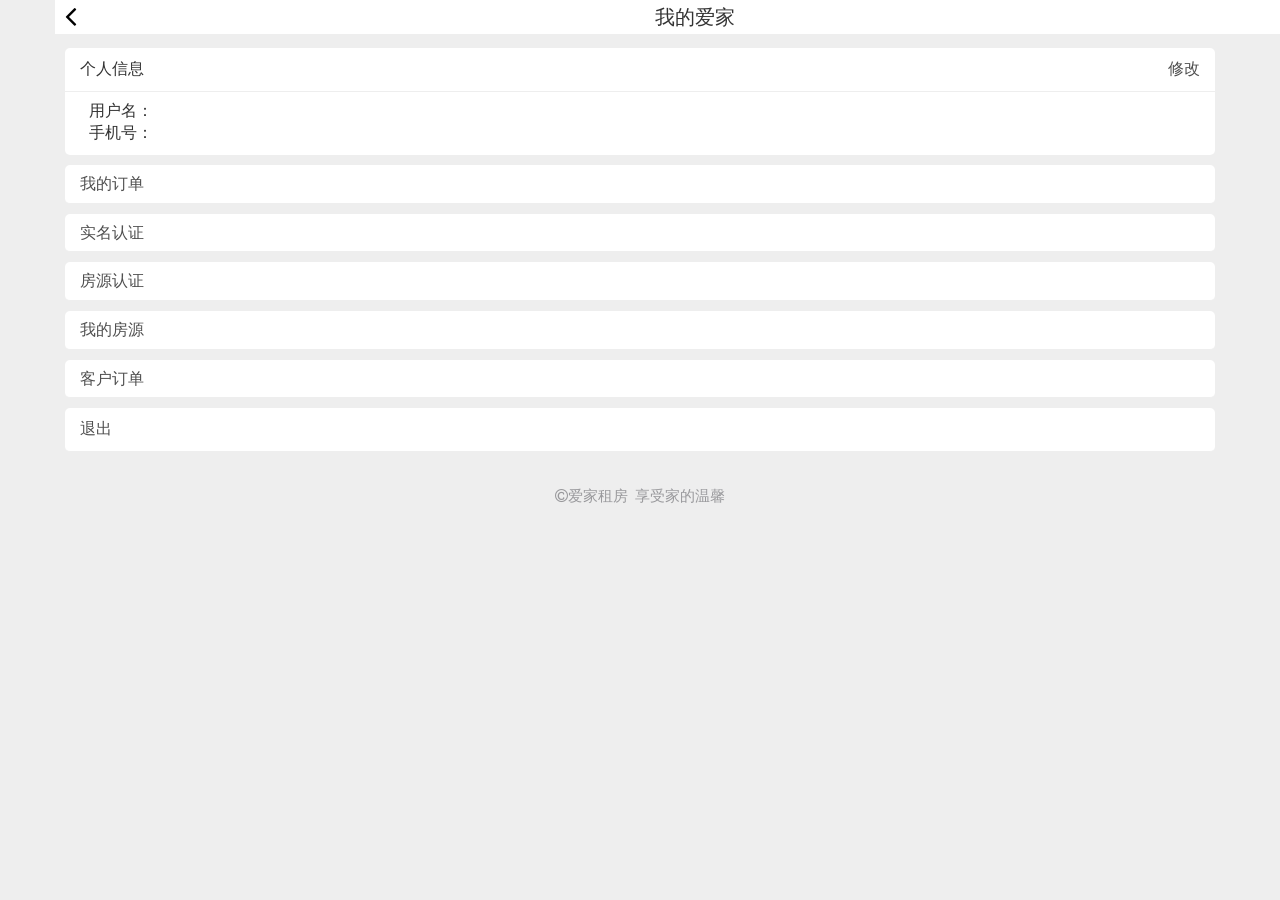
==== homeweb/html/my.html @ 433e42fc "1.web服务 2.GetArea服务" ====
<!DOCTYPE html>
<html>
<head> 
    <meta charset="utf-8">
    <meta http-equiv="X-UA-Compatible" content="IE=edge">
    <meta name="viewport" content="width=device-width, initial-scale=1, maximum-scale=1, user-scalable=no">
    <title>温暖小家-我的家</title>
    <link href="./plugins/bootstrap/css/bootstrap.min.css" rel="stylesheet">
    <link href="./plugins/font-awesome/css/font-awesome.min.css" rel="stylesheet">
    <link href="./css/reset.css" rel="stylesheet">
    <link href="./plugins/bootstrap-datepicker/css/bootstrap-datepicker.min.css" rel="stylesheet">
    <link href="./css/ihome/main.css" rel="stylesheet">
    <link href="./css/ihome/my.css" rel="stylesheet">
</head>
<body>
    <div class="container">
        <div class="top-bar">
            <div class="nav-bar">
                <h3 class="page-title">我的爱家</h3>
                <a class="nav-btn fl" href="/"><span><i class="fa fa-angle-left fa-2x"></i></span></a>
            </div>
        </div>
        <div class="menus-con">
            <ul class="menus-list">
                <li>
                    <div class="menu-title">
                        <h3>个人信息</h3>
                        <a class="fr" href="/profile.html">修改</a>
                    </div>
                    <div class="menu-content">
                        <img id="user-avatar" src="">
                        <div class="menu-text">
                            <h3>用户名：<span id="user-name"></span></h3>
                            <h5>手机号：<span id="user-mobile"></span></h5>
                        </div> 
                    </div>
                </li>
                <li>
                    <div class="menu-title menu-radius">
                        <a href="/orders.html"><h3>我的订单</h3></a>
                    </div>
                </li>
                <li>
                    <div class="menu-title menu-radius">
                        <a href="/auth.html"><h3>实名认证</h3></a>
                        <!--调用fabric服务页面-->
                        <!--<a href="http://192.168.110.20:9090/auth.html"><h3>实名认证</h3></a>-->
                    </div>
                </li>
                <li>
                    <!--调用fabric的房源认证-->
                    <div class="menu-title menu-radius">
                        <a href="#"><h3>房源认证</h3></a>
                    </div>
                </li>
                <li>
                    <div class="menu-title menu-radius">
                        <a href="/myhouse.html"><h3>我的房源</h3></a>
                    </div>
                </li>
                <li>
                    <div class="menu-title menu-radius">
                        <a href="/lorders.html"><h3>客户订单</h3></a>
                    </div>
                </li>
                <li>
                    <div class="menu-title menu-radius">
                        <a href="#" onclick="logout();" >退出</a>
                    </div>
                </li>
            </ul>
        </div>
        <div class="footer">
            <p><span><i class="fa fa-copyright"></i></span>爱家租房&nbsp;&nbsp;享受家的温馨</p>
        </div> 
    </div>
    
    <script src="./js/jquery.min.js"></script>
    <script src="./plugins/bootstrap/js/bootstrap.min.js"></script>
    <script src="./plugins/bootstrap-datepicker/js/bootstrap-datepicker.min.js"></script>
    <script src="./plugins/bootstrap-datepicker/locales/bootstrap-datepicker.zh-CN.min.js"></script>
    <script src="./js/ihome/my.js"></script>
</body>
</html>
---- homeweb/html/css/ihome/main.css ----
.btn-theme, .btn-theme:hover {
    background-color: #33CCFF;
    border-color: #33CCFF;
    color: #fff;
}

.index_img {
    width: 100px;
    height: 100px;
}

.footer {
    width: 100%;
    text-align: center;
    font-size: 15px;
    color: #99999c;
    padding: 14px 0px;
}
---- homeweb/html/css/ihome/my.css ----
body {
    background-color: #eee;
}

.container {
    padding: 0px;
}

.top-bar {
    position: fixed;
    width: 100%;
    background-color: #eee;
    z-index: 2;
}

.nav-bar {
    width: 100%;
    height: 35px;
    text-align: center;
    position: relative;
    border-bottom: 1px solid #eee;
    background-color: #fff;
}

.page-title {
    display: block;
    line-height: 35px;
    font-size: 20px;
}

.nav-btn {
    position: absolute;
    top: 0;
    left: 10px;
    color: #000;
    font-size: 16px;
}

.menus-con {
    min-height: 100%;
    margin-top: 38px;
}

.menus-list {
    padding: 10px;
}

.menus-list > li {
    font-size: 16px;
    margin-bottom: 10px;
}

.menu-title {
    background-color: #fff;
    border-top-left-radius: 5px;
    border-top-right-radius: 5px;
    border-bottom: 1px solid #eee;
    padding: 10px 15px;
}

.menu-radius {
    border-radius: 5px;
}

.menu-title > a {
    color: #4f4f4f;
    text-decoration: none;
}

.menu-title > a :hover {
    text-decoration: none;
}

.menu-title > h3 {
    display: inline;
}

.menu-content {
    background-color: #fff;
    border-bottom-left-radius: 5px;
    border-bottom-right-radius: 5px;
    padding: 10px;
}

.menu-content > img {
    width: 30%;
    vertical-align: top;
}

.menu-text {
    display: inline-block;
    width: 63%;
    margin-left: 10px;
}

.menu-text > h3 {
    font-size: 16px;
    white-space: nowrap;
    overflow: hidden;
    text-overflow: ellipsis;
    margin-bottom: 5px;
}

.menu-text > ul > li {
    height: 25px;
    line-height: 25px;
    color: #666;
}
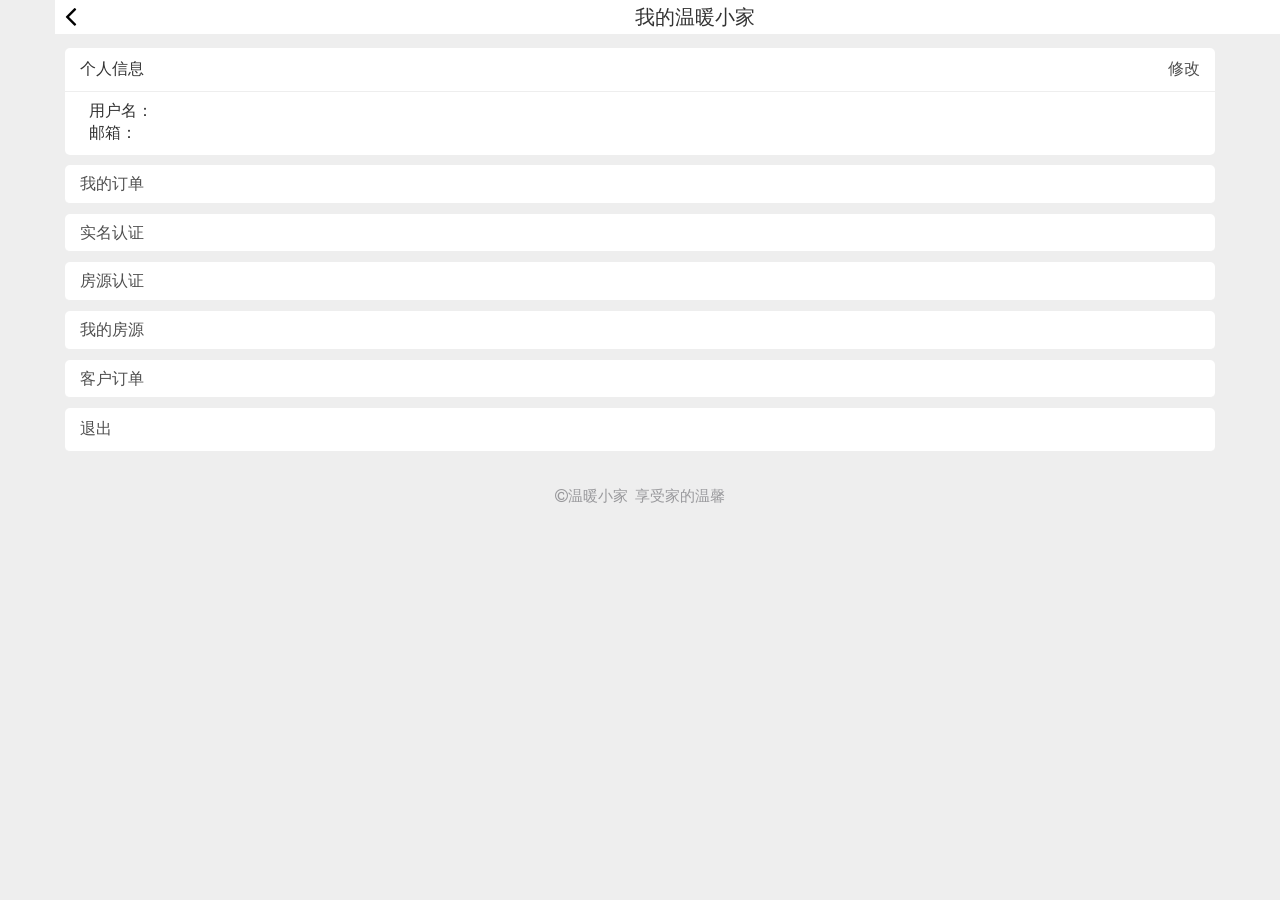
==== commit 45e9244a: "1.GetSession服务 2.登录服务 3.获取用户信息服务 4.登出服务" ====
--- a/homeweb/html/my.html
+++ b/homeweb/html/my.html
@@ -16,7 +16,7 @@
     <div class="container">
         <div class="top-bar">
             <div class="nav-bar">
-                <h3 class="page-title">我的爱家</h3>
+                <h3 class="page-title">我的温暖小家</h3>
                 <a class="nav-btn fl" href="/"><span><i class="fa fa-angle-left fa-2x"></i></span></a>
             </div>
         </div>
@@ -31,7 +31,7 @@
                         <img id="user-avatar" src="">
                         <div class="menu-text">
                             <h3>用户名：<span id="user-name"></span></h3>
-                            <h5>手机号：<span id="user-mobile"></span></h5>
+                            <h5>邮箱：<span id="user-email"></span></h5>
                         </div> 
                     </div>
                 </li>
@@ -71,7 +71,7 @@
             </ul>
         </div>
         <div class="footer">
-            <p><span><i class="fa fa-copyright"></i></span>爱家租房&nbsp;&nbsp;享受家的温馨</p>
+            <p><span><i class="fa fa-copyright"></i></span>温暖小家&nbsp;&nbsp;享受家的温馨</p>
         </div> 
     </div>
     
